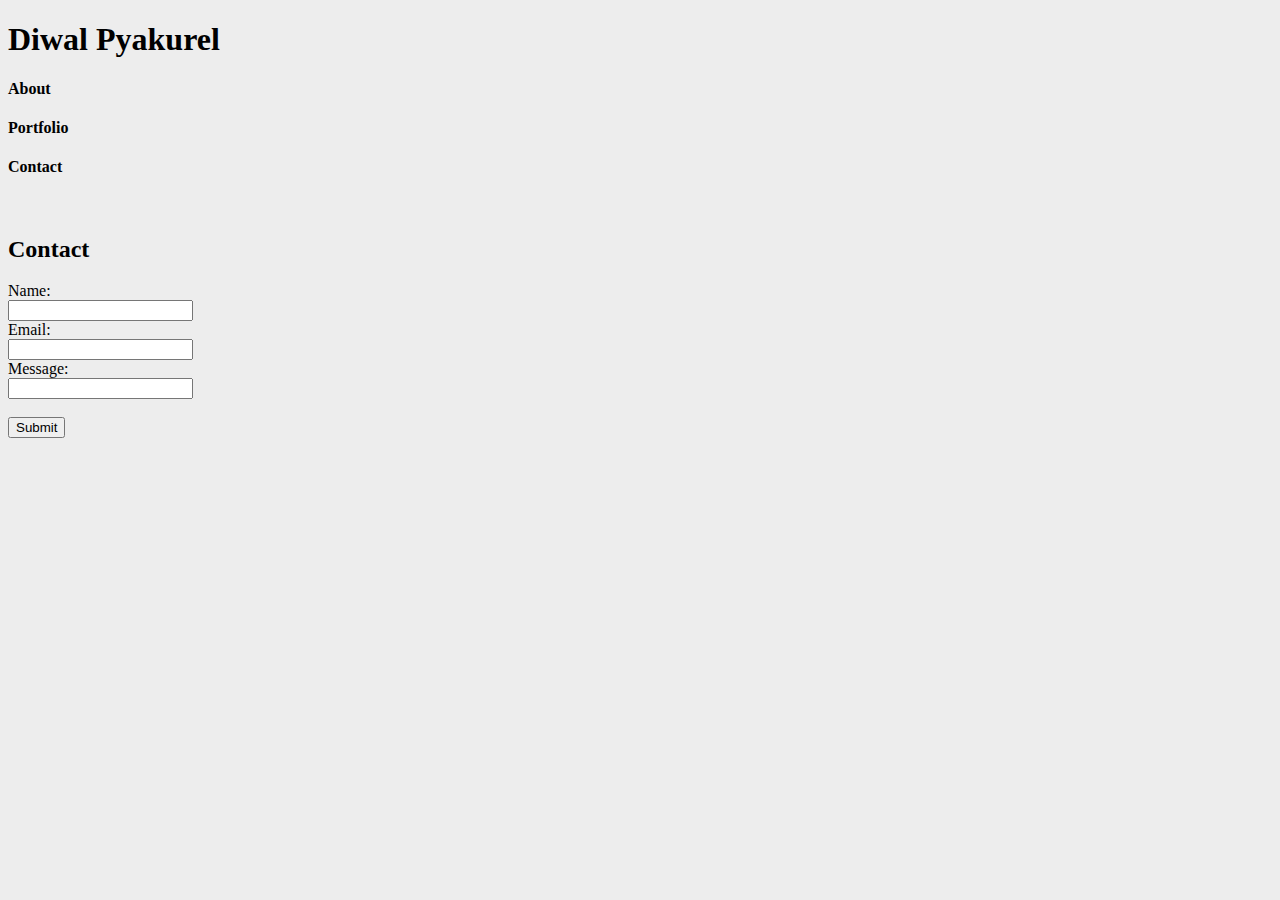
==== contact.html @ 233cb789 "change" ====
<!DOCTYPE html>
<html lang="en">
<head>
    <meta charset="UTF-8">
    <meta name="viewport" content="width=device-width, initial-scale=1.0">
    <meta http-equiv="X-UA-Compatible" content="ie=edge">
    <title>Diwal Pyakurel</title>
    <link rel="stylesheet" type="text/css" href="style.css">
</head>
<body>
    <h1>  
        <a href="index.html"> Diwal Pyakurel </a>
    </h1>

    <h4>
        <a id = "topLeft" href="index.html" target="_blank"> About </a>
    </h4>
    <h4>
        <a href="portfolio.html" target="_blank"> Portfolio </a>
    </h4>
    <h4>
        <a href="contact.html" target="_blank"> Contact </a>
    </h4>
    <br>

    <h2> 
        Contact
    </h2>
    <form>
            Name: <br>
            <input type="text"><br>

            Email: <br>
            <input type="email"><br>

            Message: <br>
            <input type="text"><br>
            <br>
            <input type="submit">
     </form>
</body>
</html>
---- style.css ----
.topnav {
    display: block;
    top: 0px;
    left: 0px;
    width: 100%;
    position: fixed;
    background-color: #ffffff;
}

.topnav_left{
    display: block;
    width:15%;
    float:left;
    margin-left: 200px;
    background-color: #4aaaa5;
}

.topnav_right{
    display: block;
    width: 50%;
    float: right;
    margin-right: 200px;

}

.topnav_right ul{
    float: right;
    margin-right: 30px;
}

.topnav_right ul li{
    padding-left: 5px;
}
li {list-style: none;
    display: inline-block;
}

a {text-decoration: none
}

.topnav #a2, #a3, #a4 {color: aqua; right:500px; float: right;
}

.a {text-align: right;
}

.body {
    width: 960px;
    display: block;
    margin-top: 40px;
    margin-right: 200px;
    margin-left: 200px;
    margin-bottom: 100px; 
    background-color:#ffffff;
    border-width: 20px;
    border-style: solid;
    border-color: transparent;
}

img {
    height: 200px;
    width: 200px;
}

#image {
    float: left;
    border: 5px solid transparent;
    position: relative;
}

.footer{
    overflow: hidden;
    border-top: 5px;
    border-style: solid;
    border-top-color:#4aaaa5;
    position: fixed;
    width: 100%;
    height: 30x;
    background-color: #666666;
    bottom: 0;
}

.copyright {
    text-align: center;
    margin-bottom: 0px;
}

.a1 { font-size: 20px;
}

body {
    background-color: #ededed;
}

.aboutme {
    height: 60px;
    overflow: hidden;
    margin-top: 0px;
    position: relative;
}

#aboutme {
    margin-top: -10px;
}

a:visited {
    color: red;
}
a:hover {
    color: hotpink;
    font-weight: bold;
}

a:link {
    color: black;
}

a:active {
    color: black;
}

.content {
    position: relative;
}
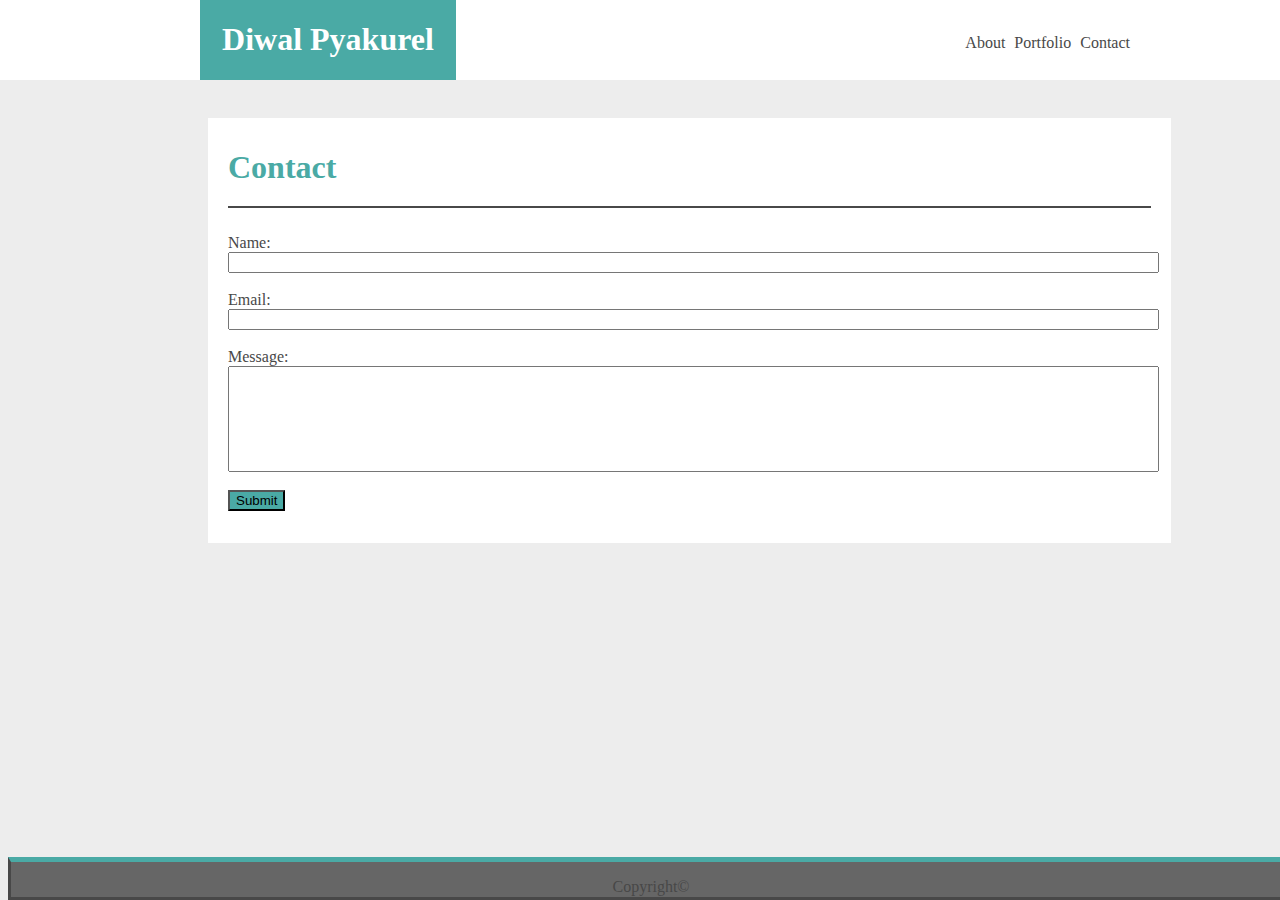
==== commit fed99bb2: "last change" ====
--- a/contact.html
+++ b/contact.html
@@ -6,37 +6,66 @@
     <meta http-equiv="X-UA-Compatible" content="ie=edge">
     <title>Diwal Pyakurel</title>
     <link rel="stylesheet" type="text/css" href="style.css">
+
 </head>
 <body>
-    <h1>  
-        <a href="index.html"> Diwal Pyakurel </a>
-    </h1>
+        <div class="topnav">
+                <div class="topnav_left">
+                      <h1 id="diwalPyakurel">Diwal Pyakurel</h1>
+                </div>
+                <br>
+                <div class="topnav_right">
+                    <ul>
+                         <li> <a class="a2"  href="index.html" target="_blank"> About </a>  </li>
+                         <li> <a class="a2" href="portfolio.html" target="_blank"> Portfolio </a> </li>
+                         <li> <a class="a2" href="contact.html" target="_blank"> Contact </a></li> 
+             
+                     </ul>
+                </div>
+            </div>
 
-    <h4>
-        <a id = "topLeft" href="index.html" target="_blank"> About </a>
-    </h4>
-    <h4>
-        <a href="portfolio.html" target="_blank"> Portfolio </a>
-    </h4>
-    <h4>
-        <a href="contact.html" target="_blank"> Contact </a>
-    </h4>
+<br>
+
+
+    <div class="mainContent2">
+            <div class="contact">
+                    <p id="contact"><h1>Contact</h1></p>
+               </div> 
+    <hr>
     <br>
+          <div class="form">  <form>
+                    Name: <br>
+                    <input id="nameInput"  type="text"><br>
+                    <br>
+        
+                    Email: <br>
+                    <input id="emailInput" type="email"><br>
+                    <br>
+        
+                    Message: <br>
+                    <input id="messageInput" type="text"><br>
+                    <br>
+                    <input id="submit" type="submit">
+             </form>
+            </div>
 
-    <h2> 
-        Contact
-    </h2>
-    <form>
-            Name: <br>
-            <input type="text"><br>
 
-            Email: <br>
-            <input type="email"><br>
+    </div>
+    <div class="footer">
+       <p class="copyright"> Copyright© </p>
+    </div>
 
-            Message: <br>
-            <input type="text"><br>
-            <br>
-            <input type="submit">
-     </form>
 </body>
-</html>+</html>
+
+
+
+
+
+
+
+
+
+
+
+
--- a/style.css
+++ b/style.css
@@ -1,3 +1,4 @@
+
 .topnav {
     display: block;
     top: 0px;
@@ -5,11 +6,13 @@
     width: 100%;
     position: fixed;
     background-color: #ffffff;
+    overflow: hidden;
+    text-align: center;
 }
 
 .topnav_left{
     display: block;
-    width:15%;
+    width:20%;
     float:left;
     margin-left: 200px;
     background-color: #4aaaa5;
@@ -19,7 +22,8 @@
     display: block;
     width: 50%;
     float: right;
-    margin-right: 200px;
+    margin-right: 120px;
+    color: black;
 
 }
 
@@ -35,15 +39,21 @@
     display: inline-block;
 }
 
-a {text-decoration: none
+a {text-decoration: none;
+    color: #484848;
+    text-align: right;
 }
 
-.topnav #a2, #a3, #a4 {color: aqua; right:500px; float: right;
+.bottom_part{
+    margin-top:70px;
+    z-index: -1;
+    position: relative;
 }
 
-.a {text-align: right;
+hr {
+    border: 1px solid #484848;
 }
-
+   
 .body {
     width: 960px;
     display: block;
@@ -64,7 +74,7 @@
 
 #image {
     float: left;
-    border: 5px solid transparent;
+    border: 10px solid transparent;
     position: relative;
 }
 
@@ -75,7 +85,7 @@
     border-top-color:#4aaaa5;
     position: fixed;
     width: 100%;
-    height: 30x;
+    height: 35px;
     background-color: #666666;
     bottom: 0;
 }
@@ -90,37 +100,89 @@
 
 body {
     background-color: #ededed;
+    overflow: auto;
+    margin-top: 0;
+    color: #484848;
 }
 
-.aboutme {
+.aboutme, .contact {
     height: 60px;
     overflow: hidden;
     margin-top: 0px;
     position: relative;
+    color: #4aaaa5;
+    font-family: 'Georgia', Times, Times New Roman, serif;
 }
 
-#aboutme {
+#aboutme, #contact {
     margin-top: -10px;
 }
 
-a:visited {
-    color: red;
-}
 a:hover {
-    color: hotpink;
+    color: blue;
     font-weight: bold;
 }
 
-a:link {
-    color: black;
-}
 
-a:active {
-    color: black;
-}
+
 
 .content {
     position: relative;
+    height: 300px;
+}
+
+#diwalPyakurel{
+    color: #ffffff;
+    font-family: 'Georgia', Times, Times New Roman, serif;
+}
+
+.mainContent2 {
+    width: 73%;
+    margin-top: 100px;
+    margin-right: 125px;
+    margin-left: 200px;
+    background-color:#ffffff;
+    min-height: 375px;
+    padding-bottom: 10px;
+    border: 20px solid transparent;
+    position: relative;
+    font-family: 'Georgia', Times, Times New Roman, serif;
+    z-index: -1;
+}
+
+#messageInput{
+    width: 100%;
+    height: 100px;
+}
+
+#nameInput, #emailInput{
+    width: 100%;
+}
+
+#submit {
+    background-color:#4aaaa5;
+}
+
+.portfolio {
+    width: 100%;
+    min-height: 400px;
+    
+    overflow: hidden;
 }
 
 
+td {
+    width: 50%;
+    height: 200px;
+    align-items: center;
+}
+
+img {
+    height: 175px;
+    width: 80%;
+}
+
+table {
+    table-layout: fixed;
+    width: 100%;   
+}